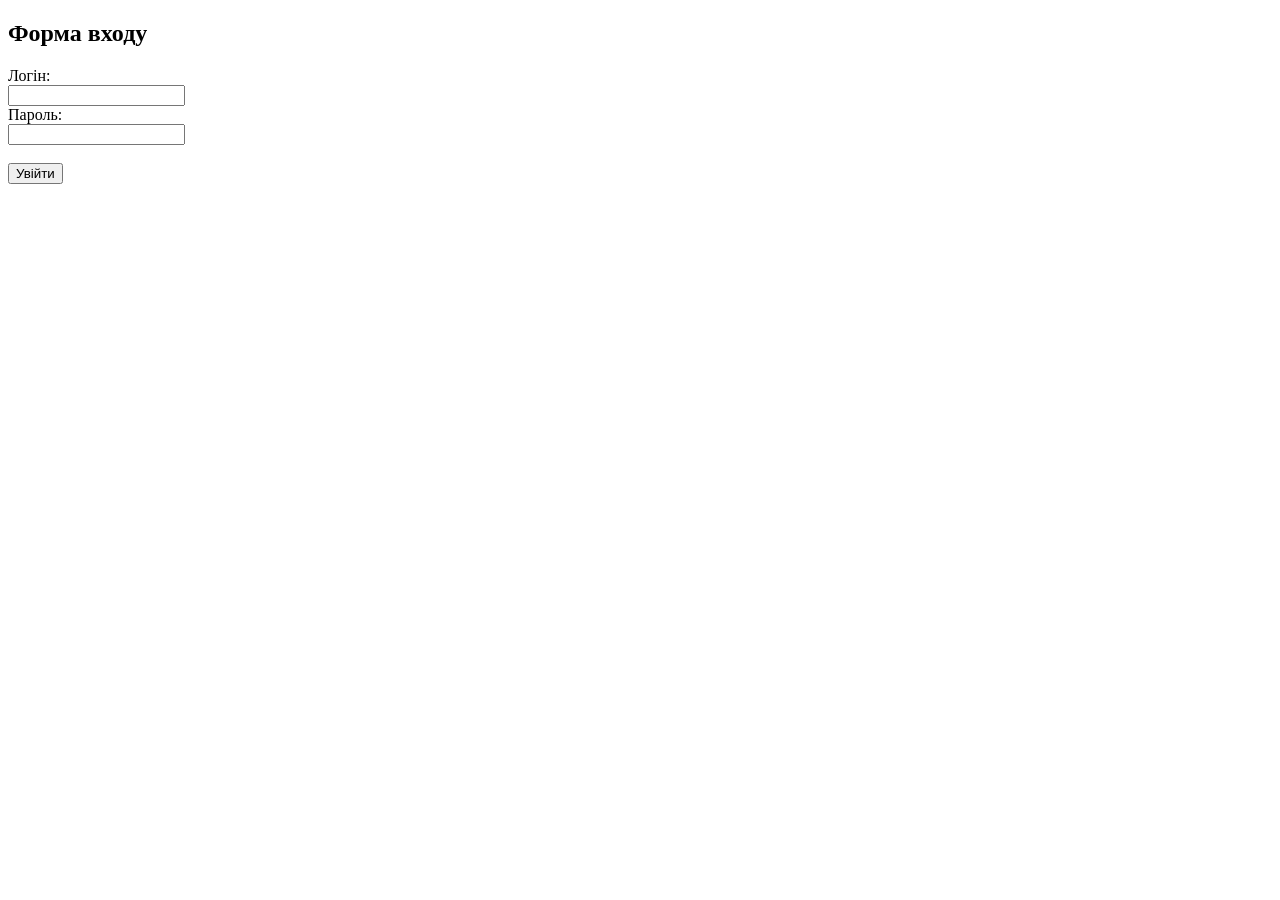
==== templates/login.html @ c2580410 "Додано функціонал авторизації (UI та маршрут)" ====
<!DOCTYPE html>
<html lang="uk">
<head>
    <meta charset="UTF-8">
    <title>Вхід</title>
</head>
<body>
    <h2>Форма входу</h2>
    <form>
        <label>Логін:</label><br>
        <input type="text" name="username"><br>
        <label>Пароль:</label><br>
        <input type="password" name="password"><br><br>
        <button type="submit">Увійти</button>
    </form>
</body>
</html>
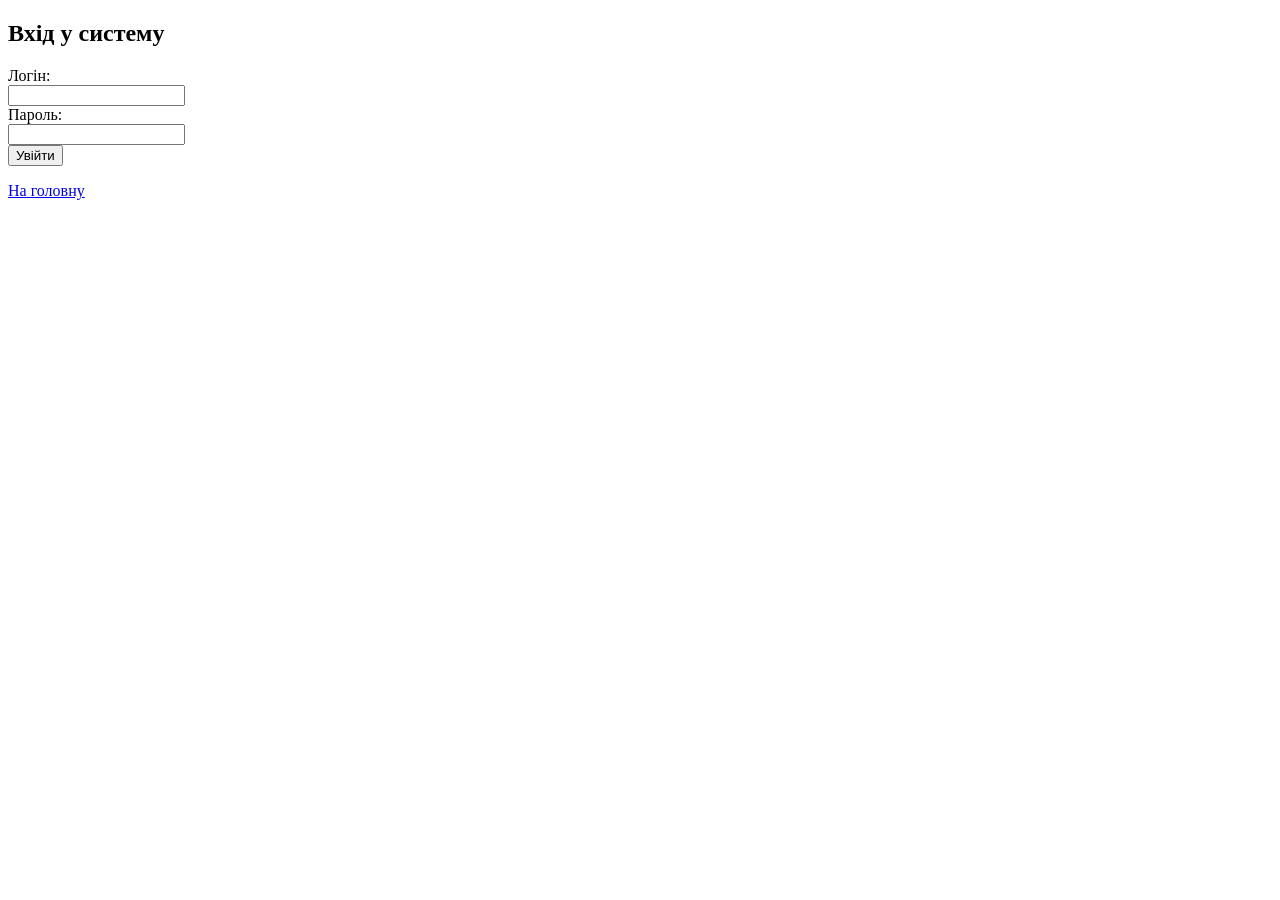
==== commit 7b56457d: "Підключено static/style.css до шаблонів" ====
--- a/templates/login.html
+++ b/templates/login.html
@@ -2,16 +2,22 @@
 <html lang="uk">
 <head>
     <meta charset="UTF-8">
-    <title>Вхід</title>
+    <title>Авторизація</title>
+    <link rel="stylesheet" href="{{ url_for('static', filename='style.css') }}">
 </head>
 <body>
-    <h2>Форма входу</h2>
-    <form>
-        <label>Логін:</label><br>
-        <input type="text" name="username"><br>
-        <label>Пароль:</label><br>
-        <input type="password" name="password"><br><br>
-        <button type="submit">Увійти</button>
-    </form>
+    <div class="container">
+        <h2>Вхід у систему</h2>
+        <form method="POST" action="/login">
+            <label>Логін:</label><br>
+            <input type="text" name="username" required><br>
+
+            <label>Пароль:</label><br>
+            <input type="password" name="password" required><br>
+
+            <button type="submit">Увійти</button>
+        </form>
+        <p><a href="/">На головну</a></p>
+    </div>
 </body>
 </html>
